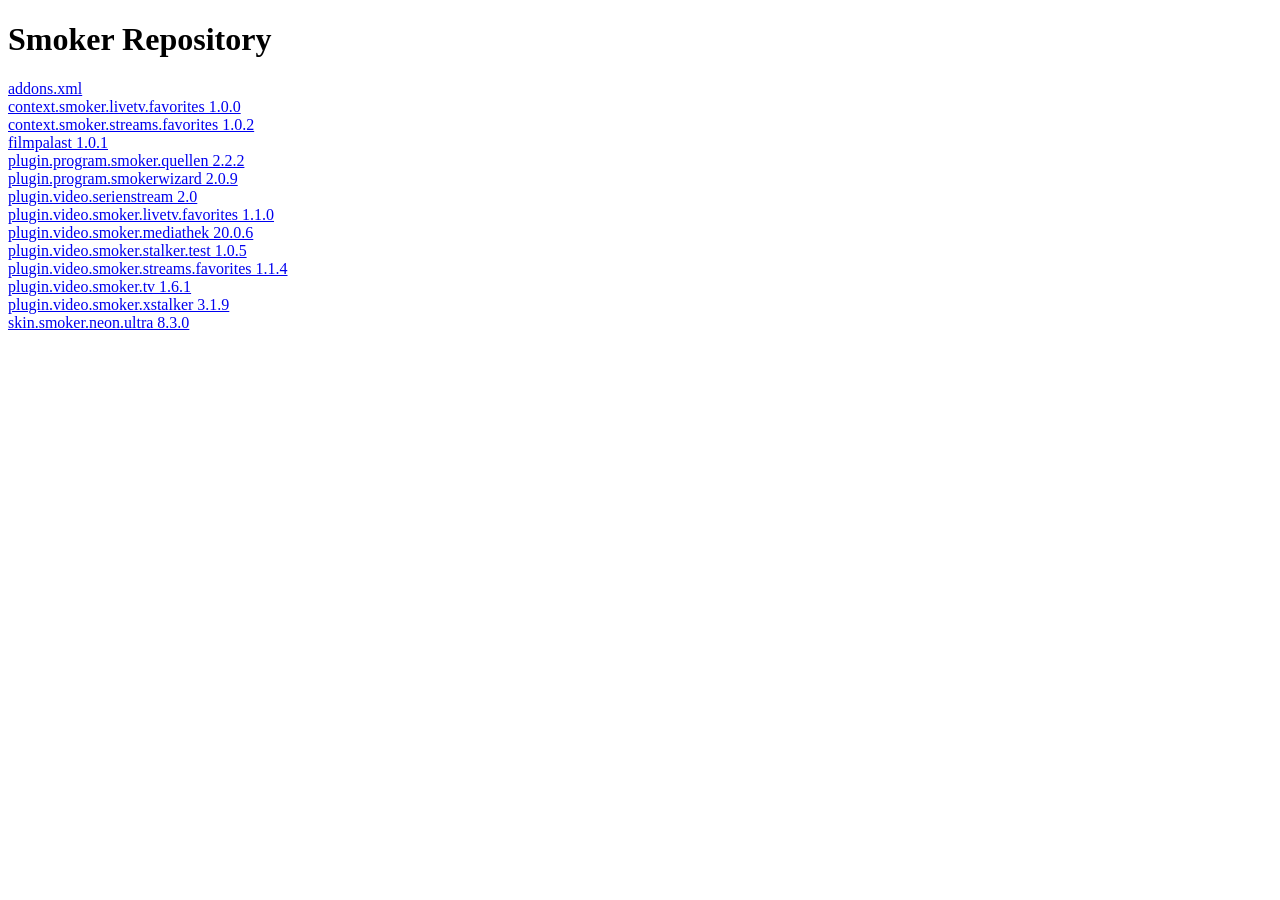
==== kodi-repository/index.html @ 68eb36e2 "Add private Kodi add-on catalog and packages" ====
<!doctype html><html lang="de"><meta charset="utf-8"><title>Smoker Repository</title><h1>Smoker Repository</h1>
<a href="addons.xml">addons.xml</a><br>
<a href="context.smoker.livetv.favorites/context.smoker.livetv.favorites-1.0.0.zip">context.smoker.livetv.favorites 1.0.0</a><br>
<a href="context.smoker.streams.favorites/context.smoker.streams.favorites-1.0.2.zip">context.smoker.streams.favorites 1.0.2</a><br>
<a href="filmpalast/filmpalast-1.0.1.zip">filmpalast 1.0.1</a><br>
<a href="plugin.program.smoker.quellen/plugin.program.smoker.quellen-2.2.2.zip">plugin.program.smoker.quellen 2.2.2</a><br>
<a href="plugin.program.smokerwizard/plugin.program.smokerwizard-2.0.9.zip">plugin.program.smokerwizard 2.0.9</a><br>
<a href="plugin.video.serienstream/plugin.video.serienstream-2.0.zip">plugin.video.serienstream 2.0</a><br>
<a href="plugin.video.smoker.livetv.favorites/plugin.video.smoker.livetv.favorites-1.1.0.zip">plugin.video.smoker.livetv.favorites 1.1.0</a><br>
<a href="plugin.video.smoker.mediathek/plugin.video.smoker.mediathek-20.0.6.zip">plugin.video.smoker.mediathek 20.0.6</a><br>
<a href="plugin.video.smoker.stalker.test/plugin.video.smoker.stalker.test-1.0.5.zip">plugin.video.smoker.stalker.test 1.0.5</a><br>
<a href="plugin.video.smoker.streams.favorites/plugin.video.smoker.streams.favorites-1.1.4.zip">plugin.video.smoker.streams.favorites 1.1.4</a><br>
<a href="plugin.video.smoker.tv/plugin.video.smoker.tv-1.6.1.zip">plugin.video.smoker.tv 1.6.1</a><br>
<a href="plugin.video.smoker.xstalker/plugin.video.smoker.xstalker-3.1.9.zip">plugin.video.smoker.xstalker 3.1.9</a><br>
<a href="skin.smoker.neon.ultra/skin.smoker.neon.ultra-8.3.0.zip">skin.smoker.neon.ultra 8.3.0</a><br></html>
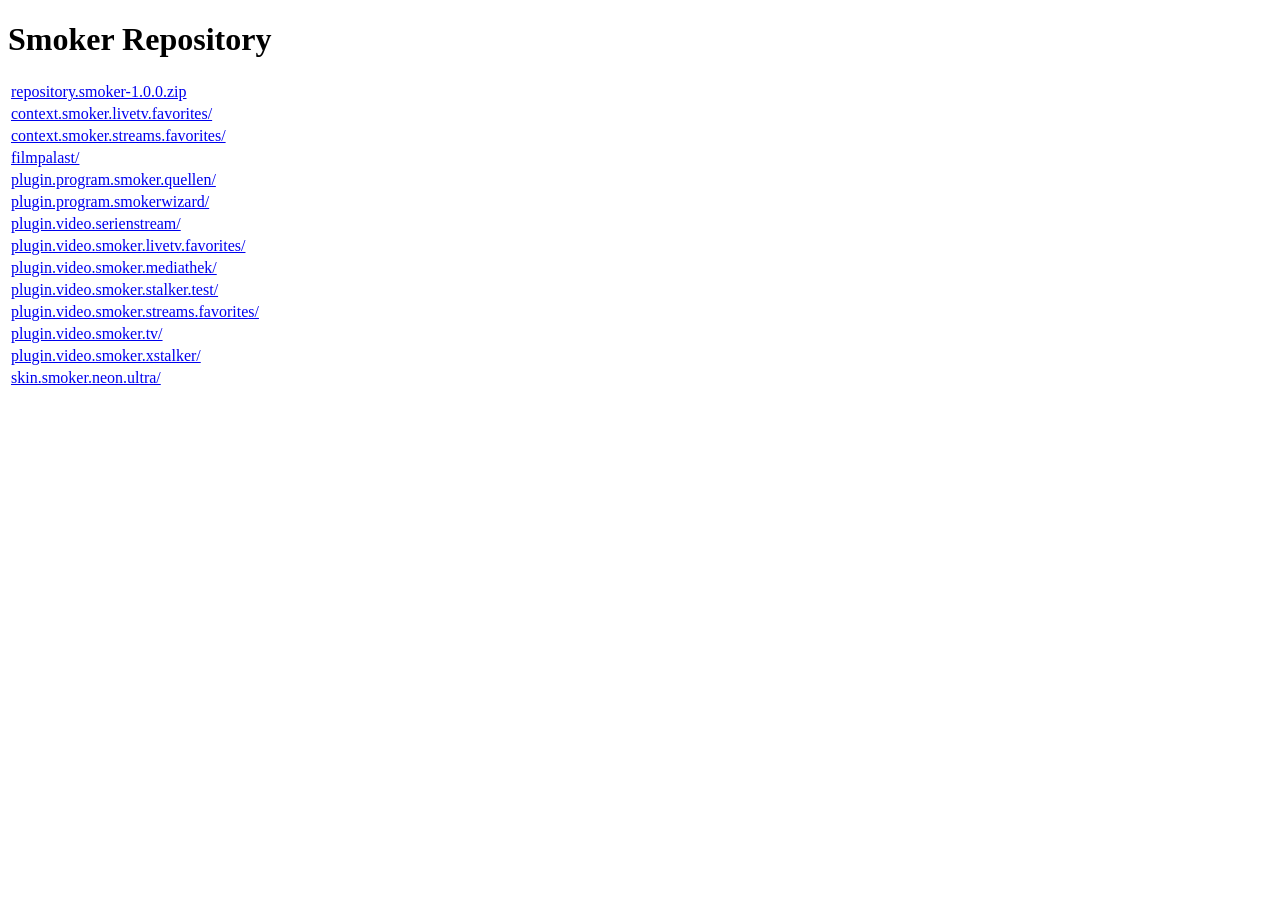
==== commit 76ffee56: "Prepare Smoker Repository for Kodi and GitHub Pages" ====
--- a/kodi-repository/index.html
+++ b/kodi-repository/index.html
@@ -1,15 +1,16 @@
-<!doctype html><html lang="de"><meta charset="utf-8"><title>Smoker Repository</title><h1>Smoker Repository</h1>
-<a href="addons.xml">addons.xml</a><br>
-<a href="context.smoker.livetv.favorites/context.smoker.livetv.favorites-1.0.0.zip">context.smoker.livetv.favorites 1.0.0</a><br>
-<a href="context.smoker.streams.favorites/context.smoker.streams.favorites-1.0.2.zip">context.smoker.streams.favorites 1.0.2</a><br>
-<a href="filmpalast/filmpalast-1.0.1.zip">filmpalast 1.0.1</a><br>
-<a href="plugin.program.smoker.quellen/plugin.program.smoker.quellen-2.2.2.zip">plugin.program.smoker.quellen 2.2.2</a><br>
-<a href="plugin.program.smokerwizard/plugin.program.smokerwizard-2.0.9.zip">plugin.program.smokerwizard 2.0.9</a><br>
-<a href="plugin.video.serienstream/plugin.video.serienstream-2.0.zip">plugin.video.serienstream 2.0</a><br>
-<a href="plugin.video.smoker.livetv.favorites/plugin.video.smoker.livetv.favorites-1.1.0.zip">plugin.video.smoker.livetv.favorites 1.1.0</a><br>
-<a href="plugin.video.smoker.mediathek/plugin.video.smoker.mediathek-20.0.6.zip">plugin.video.smoker.mediathek 20.0.6</a><br>
-<a href="plugin.video.smoker.stalker.test/plugin.video.smoker.stalker.test-1.0.5.zip">plugin.video.smoker.stalker.test 1.0.5</a><br>
-<a href="plugin.video.smoker.streams.favorites/plugin.video.smoker.streams.favorites-1.1.4.zip">plugin.video.smoker.streams.favorites 1.1.4</a><br>
-<a href="plugin.video.smoker.tv/plugin.video.smoker.tv-1.6.1.zip">plugin.video.smoker.tv 1.6.1</a><br>
-<a href="plugin.video.smoker.xstalker/plugin.video.smoker.xstalker-3.1.9.zip">plugin.video.smoker.xstalker 3.1.9</a><br>
-<a href="skin.smoker.neon.ultra/skin.smoker.neon.ultra-8.3.0.zip">skin.smoker.neon.ultra 8.3.0</a><br></html>+<!doctype html><html lang="de"><meta charset="utf-8"><title>Smoker Repository</title><h1>Smoker Repository</h1><table>
+<tr><td><a href="repository.smoker-1.0.0.zip">repository.smoker-1.0.0.zip</a></td></tr>
+<tr><td><a href="context.smoker.livetv.favorites/">context.smoker.livetv.favorites/</a></td></tr>
+<tr><td><a href="context.smoker.streams.favorites/">context.smoker.streams.favorites/</a></td></tr>
+<tr><td><a href="filmpalast/">filmpalast/</a></td></tr>
+<tr><td><a href="plugin.program.smoker.quellen/">plugin.program.smoker.quellen/</a></td></tr>
+<tr><td><a href="plugin.program.smokerwizard/">plugin.program.smokerwizard/</a></td></tr>
+<tr><td><a href="plugin.video.serienstream/">plugin.video.serienstream/</a></td></tr>
+<tr><td><a href="plugin.video.smoker.livetv.favorites/">plugin.video.smoker.livetv.favorites/</a></td></tr>
+<tr><td><a href="plugin.video.smoker.mediathek/">plugin.video.smoker.mediathek/</a></td></tr>
+<tr><td><a href="plugin.video.smoker.stalker.test/">plugin.video.smoker.stalker.test/</a></td></tr>
+<tr><td><a href="plugin.video.smoker.streams.favorites/">plugin.video.smoker.streams.favorites/</a></td></tr>
+<tr><td><a href="plugin.video.smoker.tv/">plugin.video.smoker.tv/</a></td></tr>
+<tr><td><a href="plugin.video.smoker.xstalker/">plugin.video.smoker.xstalker/</a></td></tr>
+<tr><td><a href="skin.smoker.neon.ultra/">skin.smoker.neon.ultra/</a></td></tr>
+</table></html>
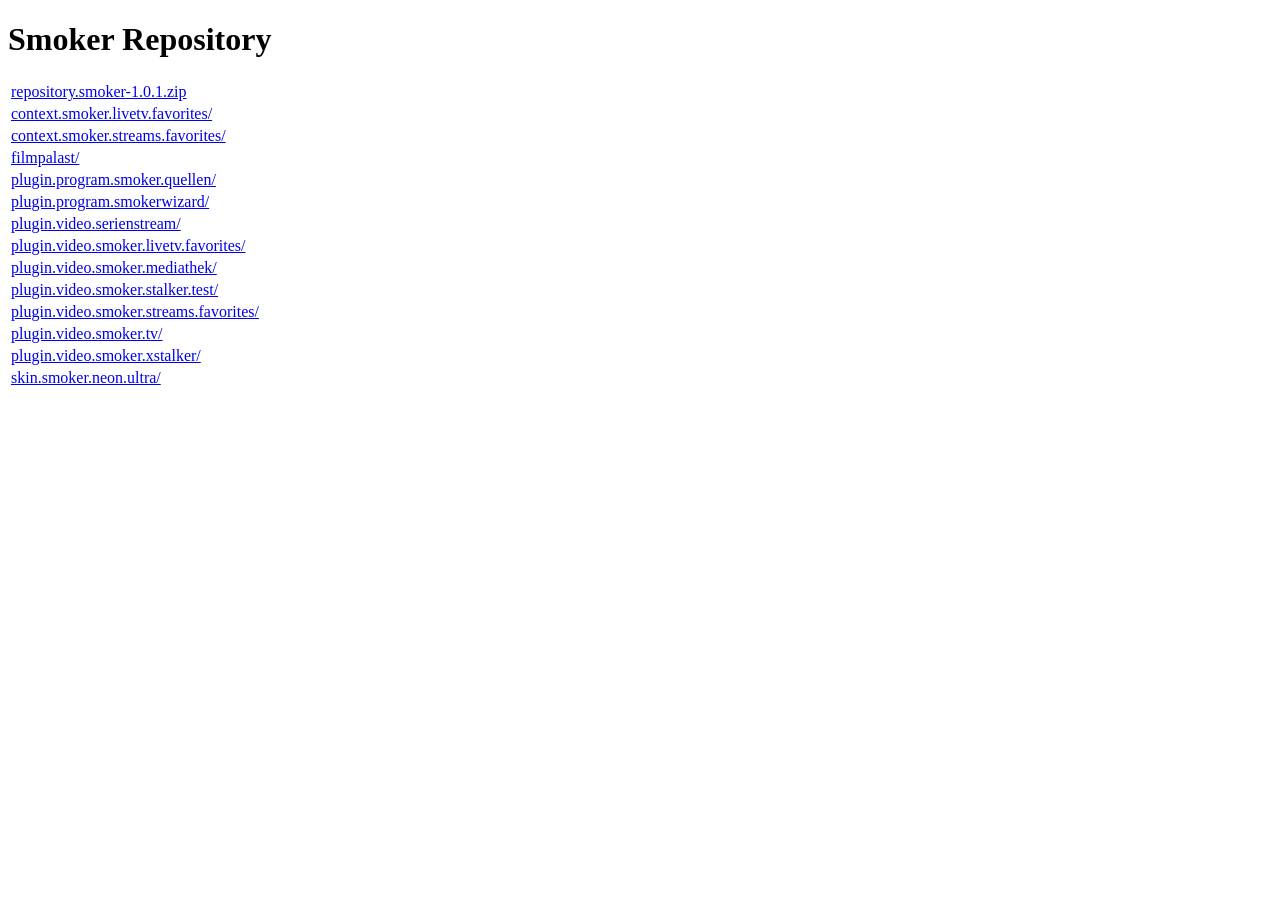
==== commit 756b78cc: "Add the Smoker Repository icon" ====
--- a/kodi-repository/index.html
+++ b/kodi-repository/index.html
@@ -1,5 +1,5 @@
 <!doctype html><html lang="de"><meta charset="utf-8"><title>Smoker Repository</title><h1>Smoker Repository</h1><table>
-<tr><td><a href="repository.smoker-1.0.0.zip">repository.smoker-1.0.0.zip</a></td></tr>
+<tr><td><a href="repository.smoker-1.0.1.zip">repository.smoker-1.0.1.zip</a></td></tr>
 <tr><td><a href="context.smoker.livetv.favorites/">context.smoker.livetv.favorites/</a></td></tr>
 <tr><td><a href="context.smoker.streams.favorites/">context.smoker.streams.favorites/</a></td></tr>
 <tr><td><a href="filmpalast/">filmpalast/</a></td></tr>
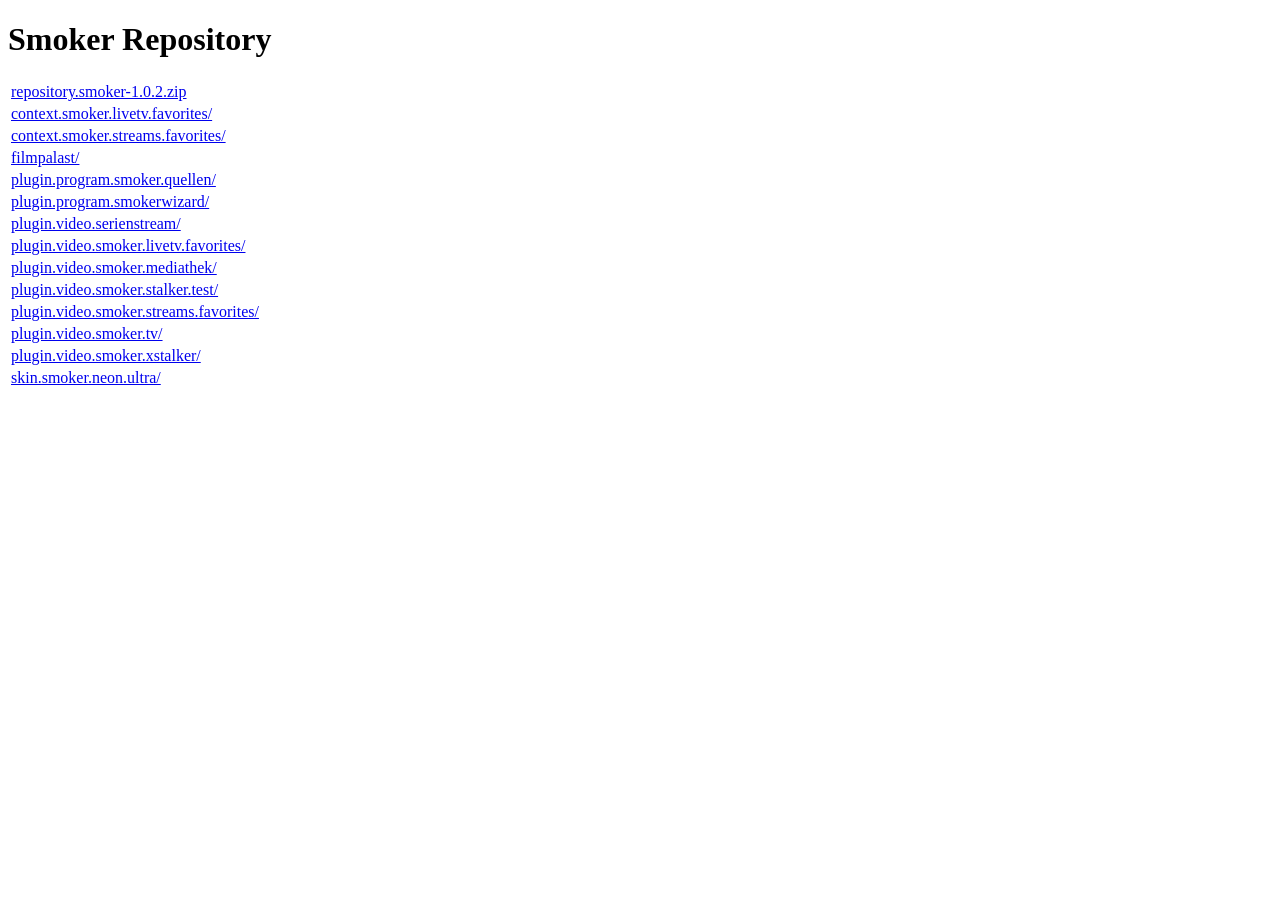
==== commit 853a2e9b: "Display Unknown as the developer of current Kodi packages" ====
--- a/kodi-repository/index.html
+++ b/kodi-repository/index.html
@@ -1,5 +1,5 @@
 <!doctype html><html lang="de"><meta charset="utf-8"><title>Smoker Repository</title><h1>Smoker Repository</h1><table>
-<tr><td><a href="repository.smoker-1.0.1.zip">repository.smoker-1.0.1.zip</a></td></tr>
+<tr><td><a href="repository.smoker-1.0.2.zip">repository.smoker-1.0.2.zip</a></td></tr>
 <tr><td><a href="context.smoker.livetv.favorites/">context.smoker.livetv.favorites/</a></td></tr>
 <tr><td><a href="context.smoker.streams.favorites/">context.smoker.streams.favorites/</a></td></tr>
 <tr><td><a href="filmpalast/">filmpalast/</a></td></tr>
